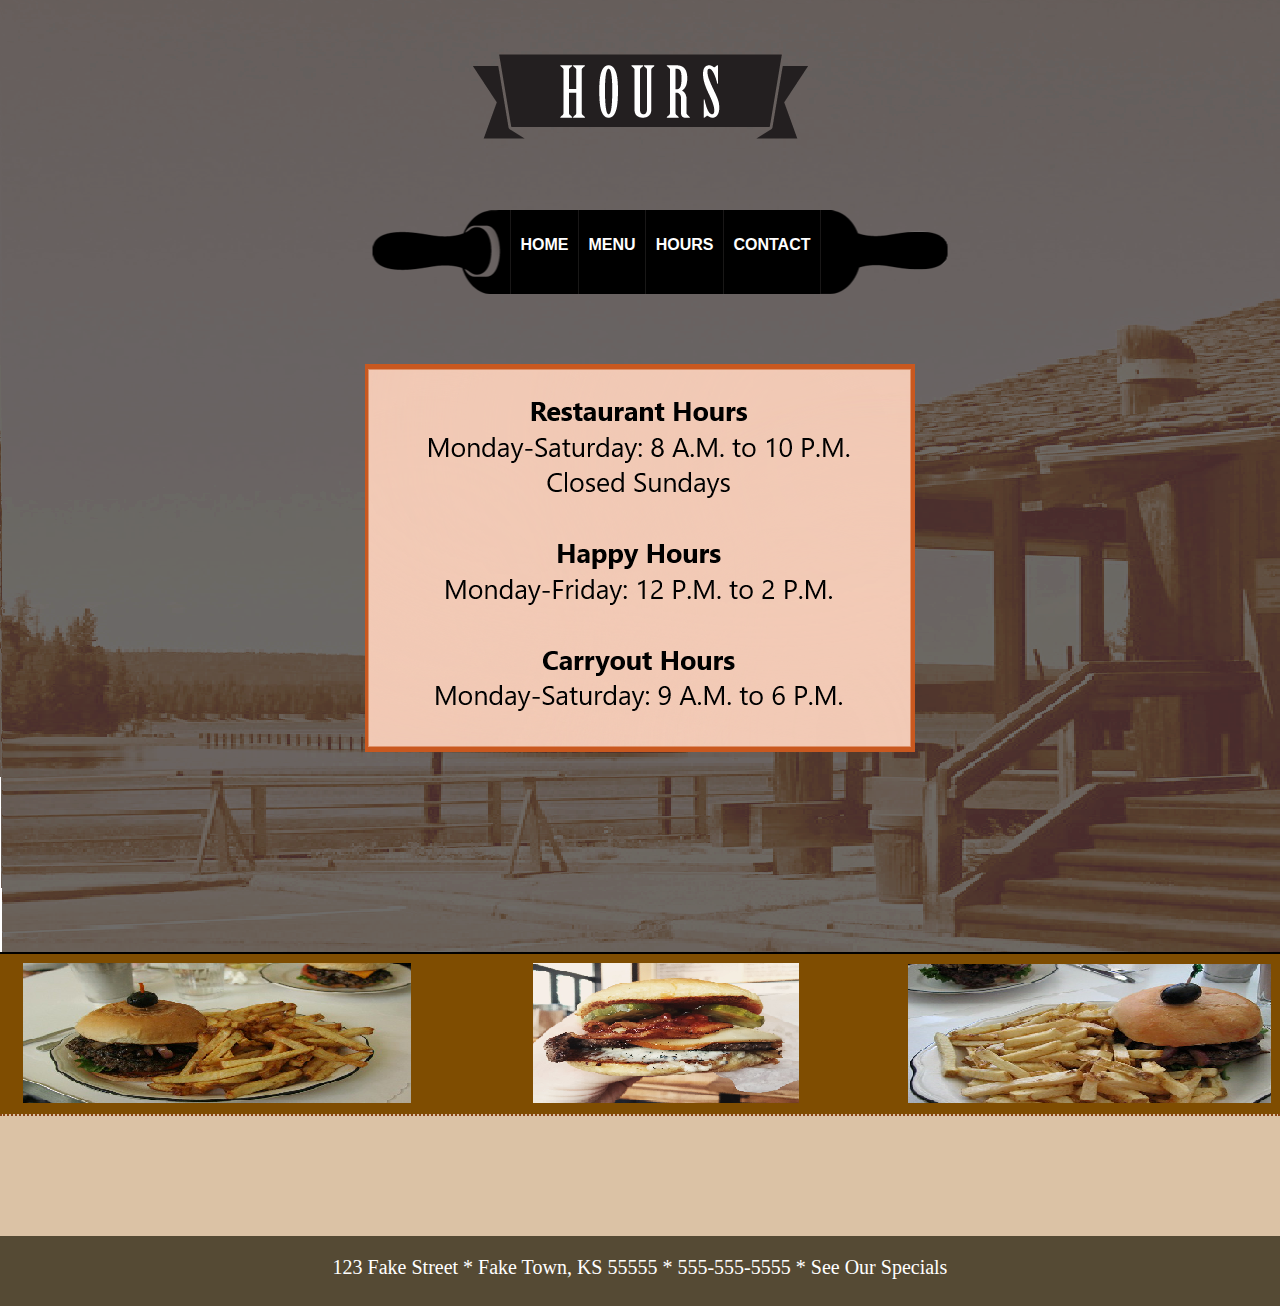
==== hours.html @ f656680c "Add files via upload" ====
<!DOCTYPE html>
<link href="css/style.css" rel="stylesheet" type="text/css">
<html lang="en">
<head>
    <meta charset="UTF-8">
    <title>Title</title>
</head>
<body style="background-image: url(images/restaurant_bkg.png)">


    <div class="center" id="hoursBanner">
        <img src="images/banner_hours.png">

    </div>

    <!-- Navigation links for the site -->
    <div>
        <ul id="navigation">
            <img src="images/nav_bkg_front.png">
            <a href="index.html" class="menuLinks">
                <li>
                    <p>HOME</p>
                </li>
            </a>
            <a href="menu.html" class="menuLinks">
                <li>
                    <p>MENU</p>
                </li>
            </a>
            <a href="hours.html" class="menuLinks">
                <li class="menuStyle">
                    <p>HOURS</p>
                </li>
            </a>
            <a href="contact.html" class="menuLinks">
                <li>
                    <p>CONTACT</p>
                </li>
            </a>
            <img src="images/nav_bkg_back.png">

        </ul>

    </div>

    <div class="hoursCenter" >
        <img src="images/hours_background.png">

    </div>
</body>

<div id="pictureLoop"></div>


<div id="footer">
    <div id="info">
        <img id="hours" src="">
        <img id="happy" src="">
        <img id="pickup" src="">
    </div>
    <p id="address"> 123 Fake Street * Fake Town, KS 55555 * 555-555-5555 * See Our Specials</p>
</div>
</html>
---- css/style.css ----
ul {
    list-style-type: none;
}

#navigation {
    display: flex;
    flex-direction: row;
    position: absolute;
    left: 50%;
    transform: translate(-50%);
}

.center {
    display: flex;
    align-items: center;
    justify-content: center;
}

.hoursCenter {
    display: flex;
    padding-top: 170px;
    justify-content: center;

}

.logoCenter {
    padding-top: 100px;
    display: flex;
    align-items: center;
    justify-content: center;
}

a:link {
    text-decoration: none;
}

a:visited {
    color: white;
}

.menuLinks:hover {
    color: black;
    background-color: #DBC2A5;
}

.menuLinks {
    position: relative;
    background-color: black;
    color: white;
    font-size: 16px;
    font-weight: bold;
    font-family: Arial;
    text-align: center;
    padding: 10px;
    z-index: 100;
}

#biography {
    position: relative;
    text-align: center;
    background-color: #DBC2A5;
    max-width: 850px;
    font-size: 20px;
    font-weight: bold;
    padding: 10px;
    border-color: black;
    border-style: dotted;
    margin: auto;
    top: 150px;
}

#pictureLoop {
    position: relative;
    height: 250px;
    width: 100%;
    background: url("../images/burger_banner.png") repeat-x;
    z-index: -100;
    border-top: black 2px solid;
    top: 200px;
}

#footer {
    position: relative;
    align-self: flex-end;
    width: 100%;
    color: white;
    background-color: #554a34;
    left: 0;
    text-align: center;
    font-size: 20px;
    top: 110px;

}

#address {
    position: relative;
    background-color: #554a34;
    height: 50px;
}


#info {
    position: relative;
    width: 100%;
    background-color: #DBC2A5;
    border-top: saddlebrown 2px dotted;
    display: flex;
    justify-content: center;


}

#happy {
    margin: 60px;
}

#hours {
    margin: 30px;
}

#pickup {
    margin: 30px;
}

body {
    margin: 0;
    position: relative;
    background-image: url("../images/bb_bkg.jpg");

}

#hoursBanner {
    margin: 50px;
}
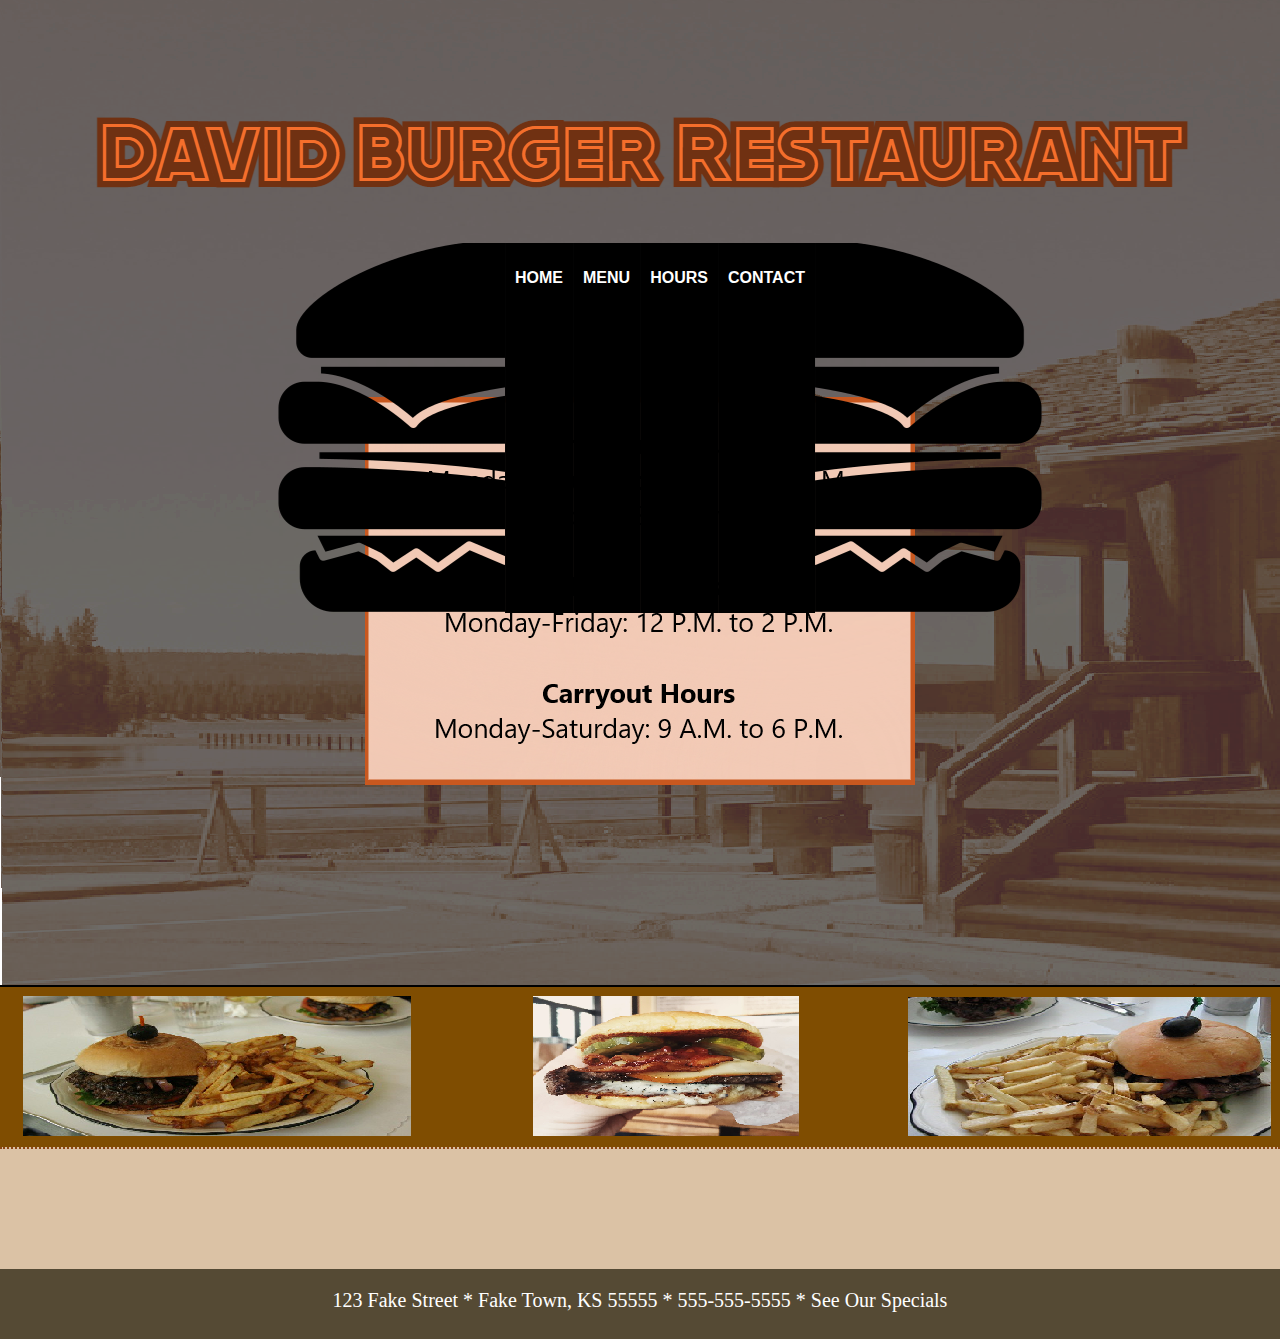
==== commit 44a0c3a3: "Add files via upload" ====
--- a/hours.html
+++ b/hours.html
@@ -7,16 +7,15 @@
 </head>
 <body style="background-image: url(images/restaurant_bkg.png)">
 
-
-    <div class="center" id="hoursBanner">
-        <img src="images/banner_hours.png">
-
+    <!-- Main logo of the site -->
+    <div class="logoCenter">
+        <a href="index.html"><img src="images/Fake_Restuarant_Logo.png"></a>
     </div>
 
     <!-- Navigation links for the site -->
     <div>
         <ul id="navigation">
-            <img src="images/nav_bkg_front.png">
+            <img src="images/burger_left.png" class="menuBorders">
             <a href="index.html" class="menuLinks">
                 <li>
                     <p>HOME</p>
@@ -37,27 +36,24 @@
                     <p>CONTACT</p>
                 </li>
             </a>
-            <img src="images/nav_bkg_back.png">
-
+            <img src="images/burger_right.png" class="menuBorders">
         </ul>
-
     </div>
 
-    <div class="hoursCenter" >
-        <img src="images/hours_background.png">
+        <div class="hoursCenter" >
+            <img src="images/hours_background.png">
+        </div>
+    </body>
 
-    </div>
-</body>
-
-<div id="pictureLoop"></div>
+    <div id="pictureLoop"></div>
 
 
-<div id="footer">
-    <div id="info">
-        <img id="hours" src="">
-        <img id="happy" src="">
-        <img id="pickup" src="">
+    <div id="footer">
+        <div id="info">
+            <img id="hours" src="">
+            <img id="happy" src="">
+            <img id="pickup" src="">
+        </div>
+        <p id="address"> 123 Fake Street * Fake Town, KS 55555 * 555-555-5555 * See Our Specials</p>
     </div>
-    <p id="address"> 123 Fake Street * Fake Town, KS 55555 * 555-555-5555 * See Our Specials</p>
-</div>
 </html>